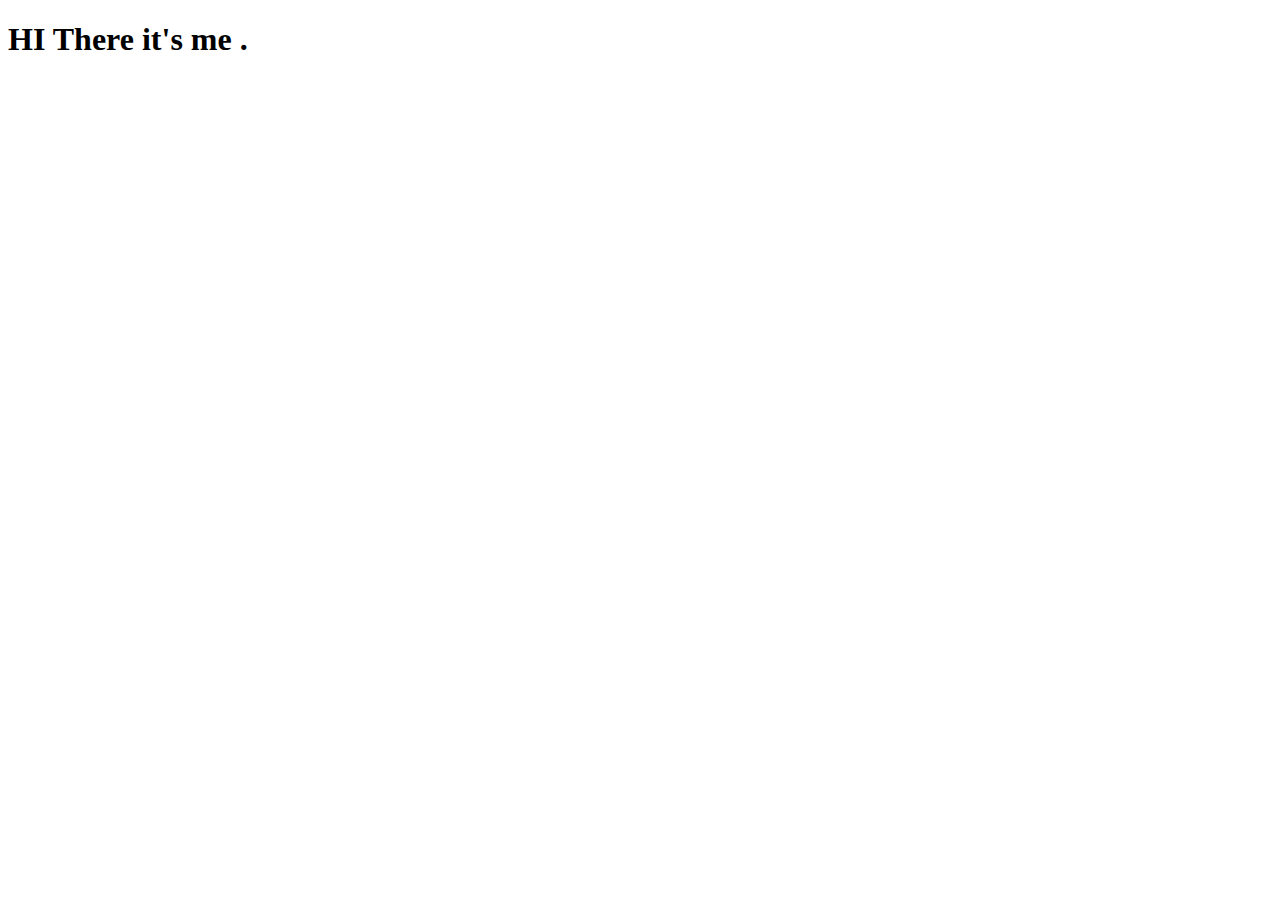
==== work/index.html @ 88a1e1e2 "My page." ====
<!DOCTYPE html>
<html lang="en">
<head>
    <meta charset="UTF-8">
    <meta name="viewport" content="width=device-width, initial-scale=1.0">
    <title>Practice</title>
</head>
<body>
    <h1>HI There it's me . </h1>
</body>
</html>
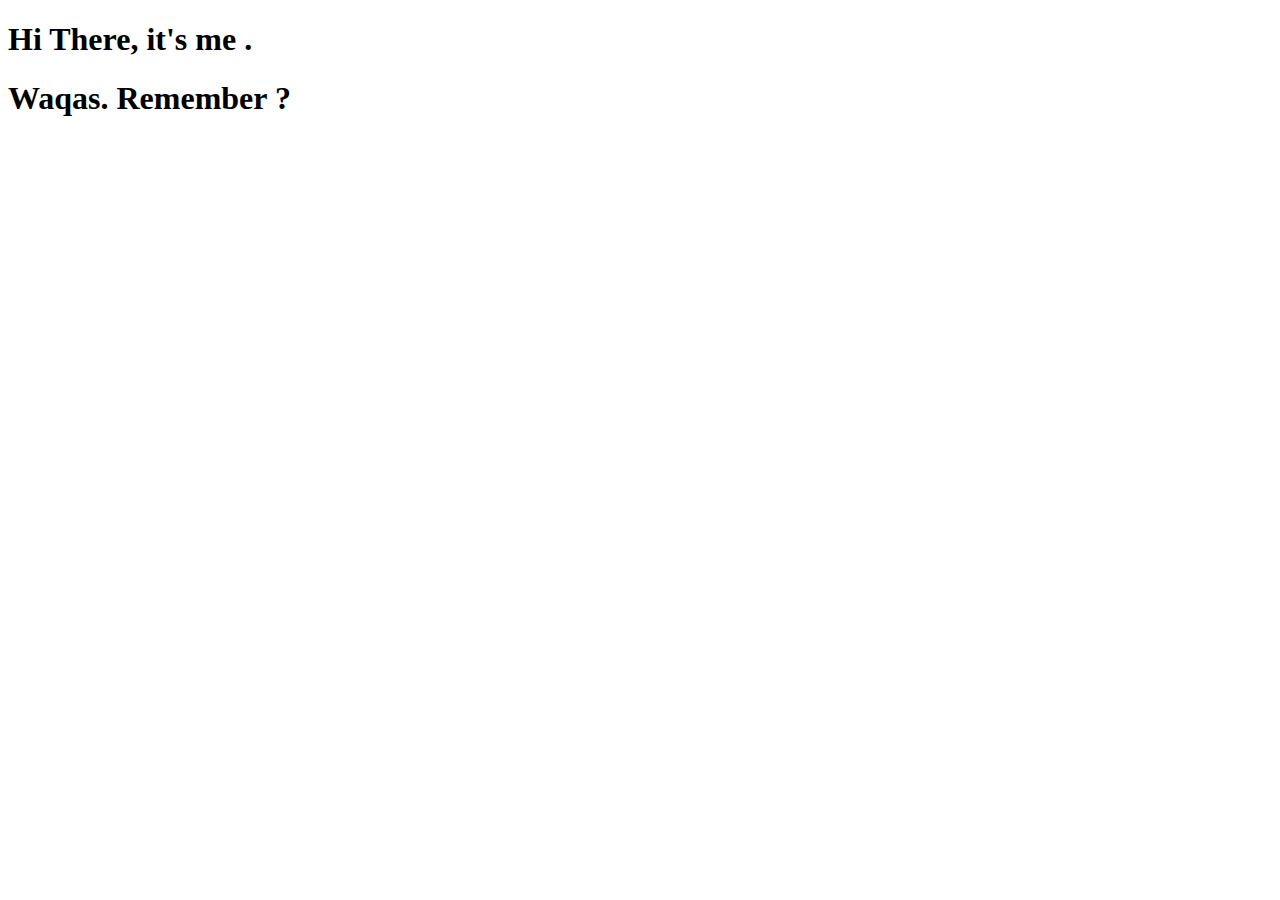
==== commit 87edf14f: "Some changes into my site." ====
--- a/work/index.html
+++ b/work/index.html
@@ -6,6 +6,7 @@
     <title>Practice</title>
 </head>
 <body>
-    <h1>HI There it's me . </h1>
+    <h1>Hi There, it's me . </h1>
+    <h1>Waqas. Remember ?</h1>
 </body>
 </html>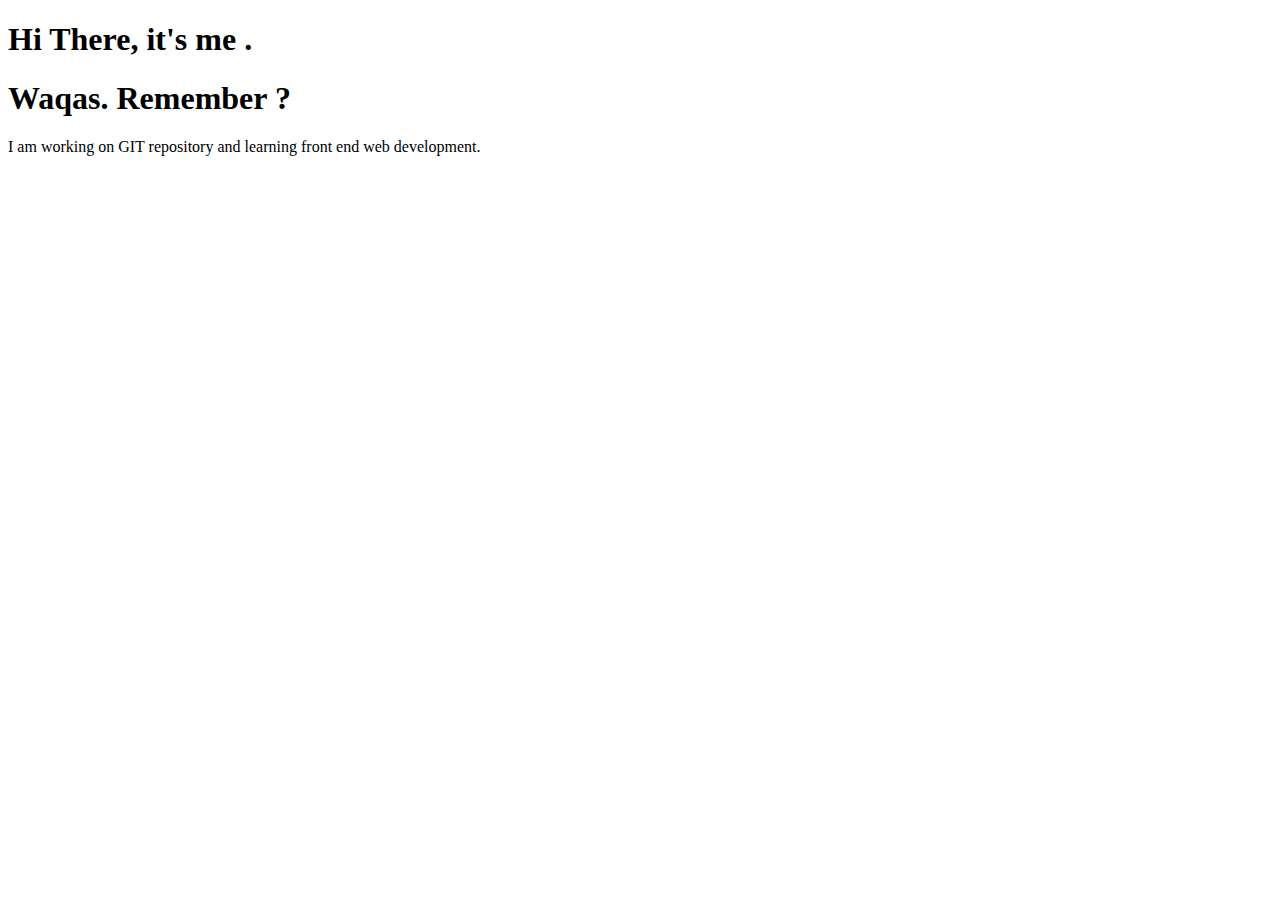
==== commit 07bc3327: "added a paragraph" ====
--- a/work/index.html
+++ b/work/index.html
@@ -8,5 +8,6 @@
 <body>
     <h1>Hi There, it's me . </h1>
     <h1>Waqas. Remember ?</h1>
+    <p> I am working on GIT repository and learning front end web development.</p>
 </body>
 </html>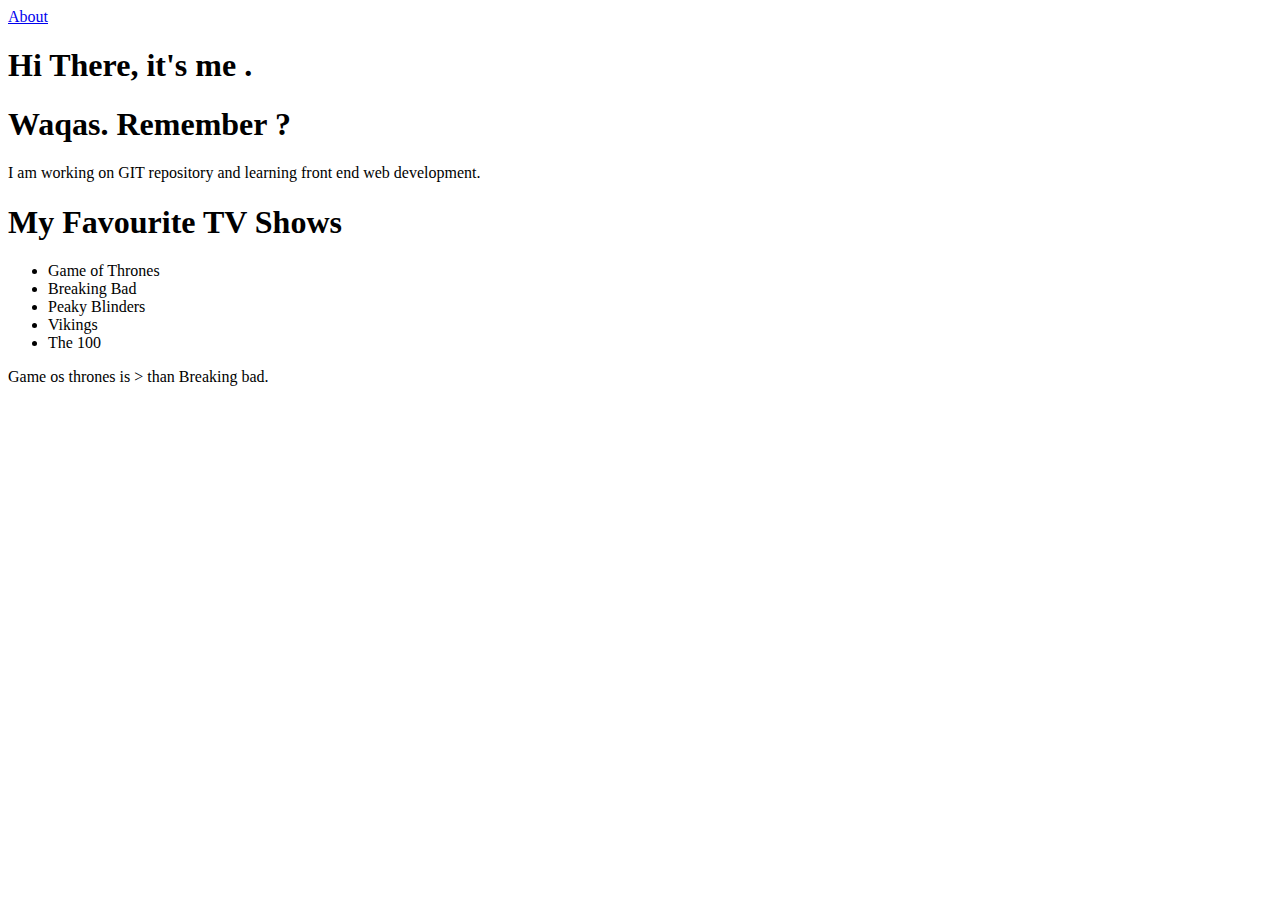
==== commit 98038383: "Modification in index and new about page." ====
--- a/work/index.html
+++ b/work/index.html
@@ -6,8 +6,24 @@
     <title>Practice</title>
 </head>
 <body>
+    <nav>
+        <a href="about.html" title="Go to about page">About</a>
+    </nav>
     <h1>Hi There, it's me . </h1>
     <h1>Waqas. Remember ?</h1>
     <p> I am working on GIT repository and learning front end web development.</p>
+
+    <section>
+        <h1>My Favourite TV Shows</h1>
+        <ul>
+            <li>Game of Thrones</li>
+            <li>Breaking Bad</li>
+            <li>Peaky Blinders</li>
+            <li>Vikings</li>
+            <li>The 100</li>
+        </ul>
+    </section>
+
+    <p>Game os thrones is &gt; than Breaking bad.</p>
 </body>
 </html>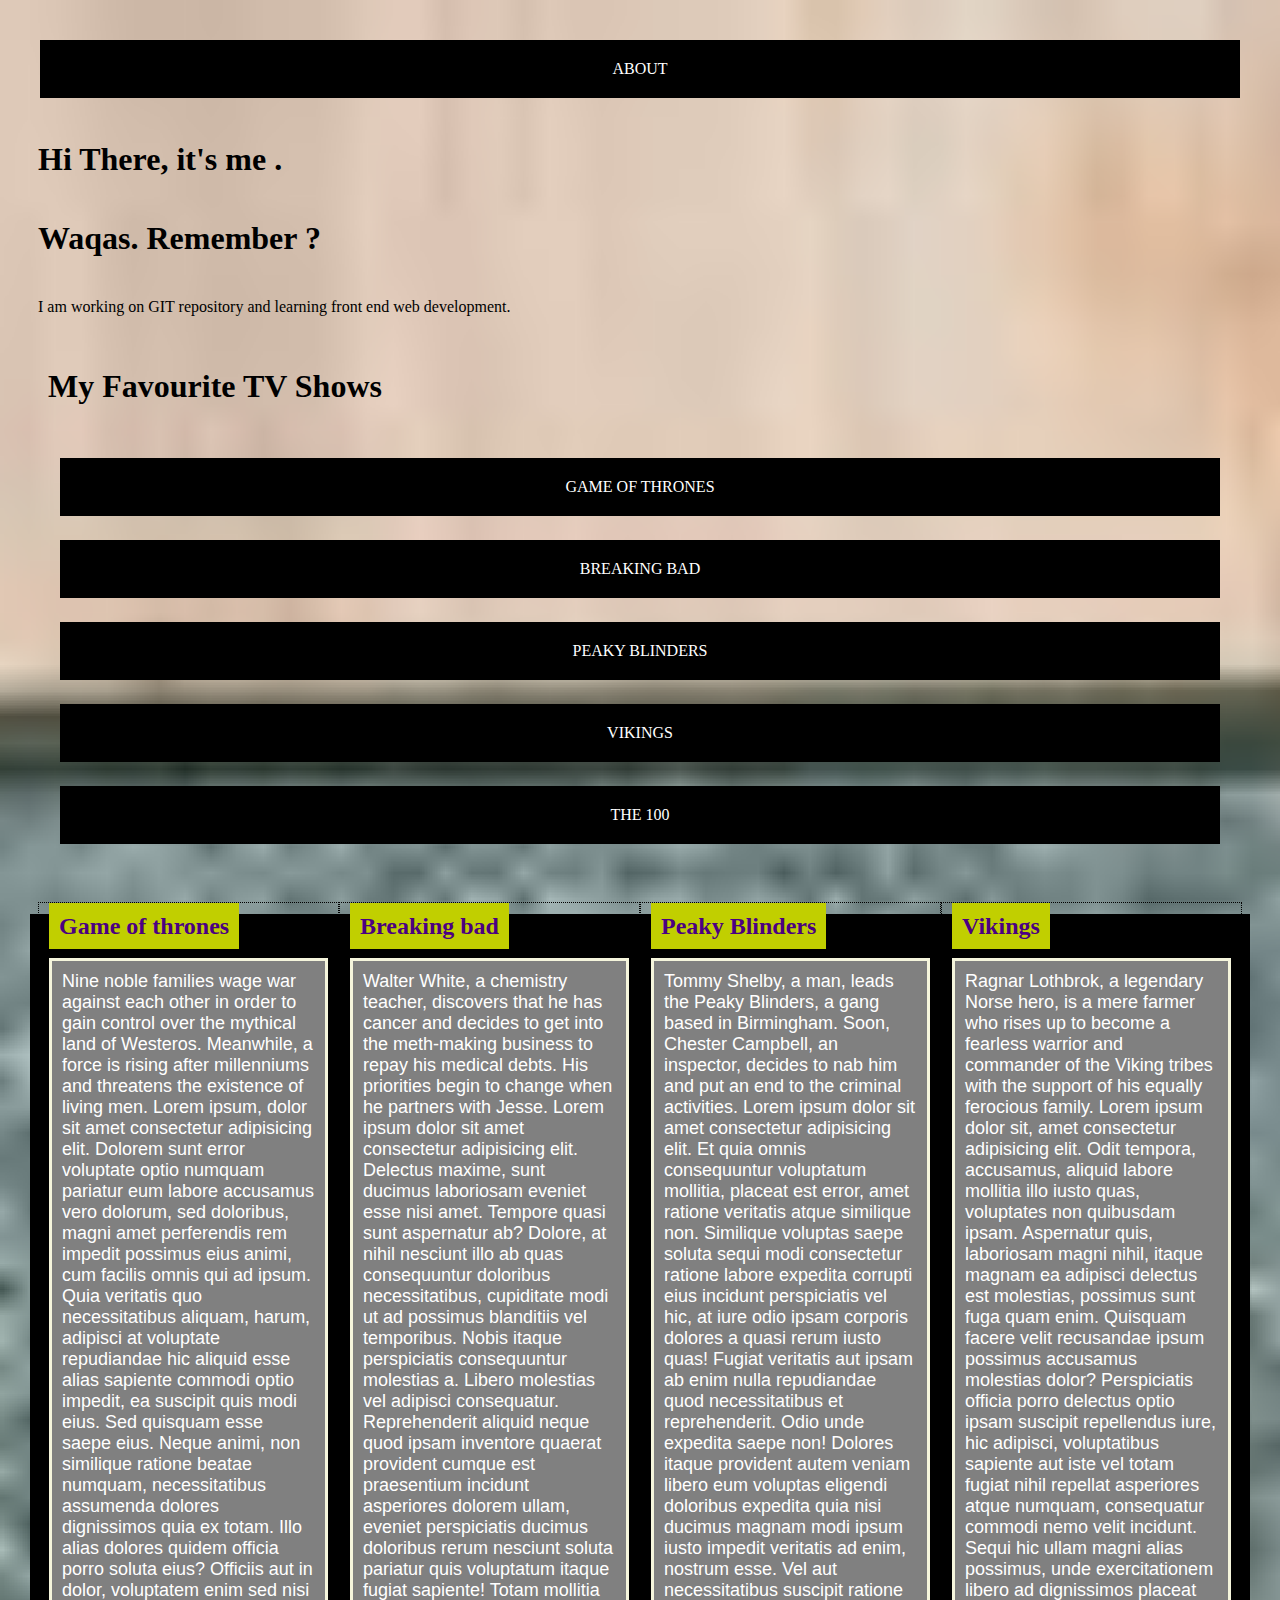
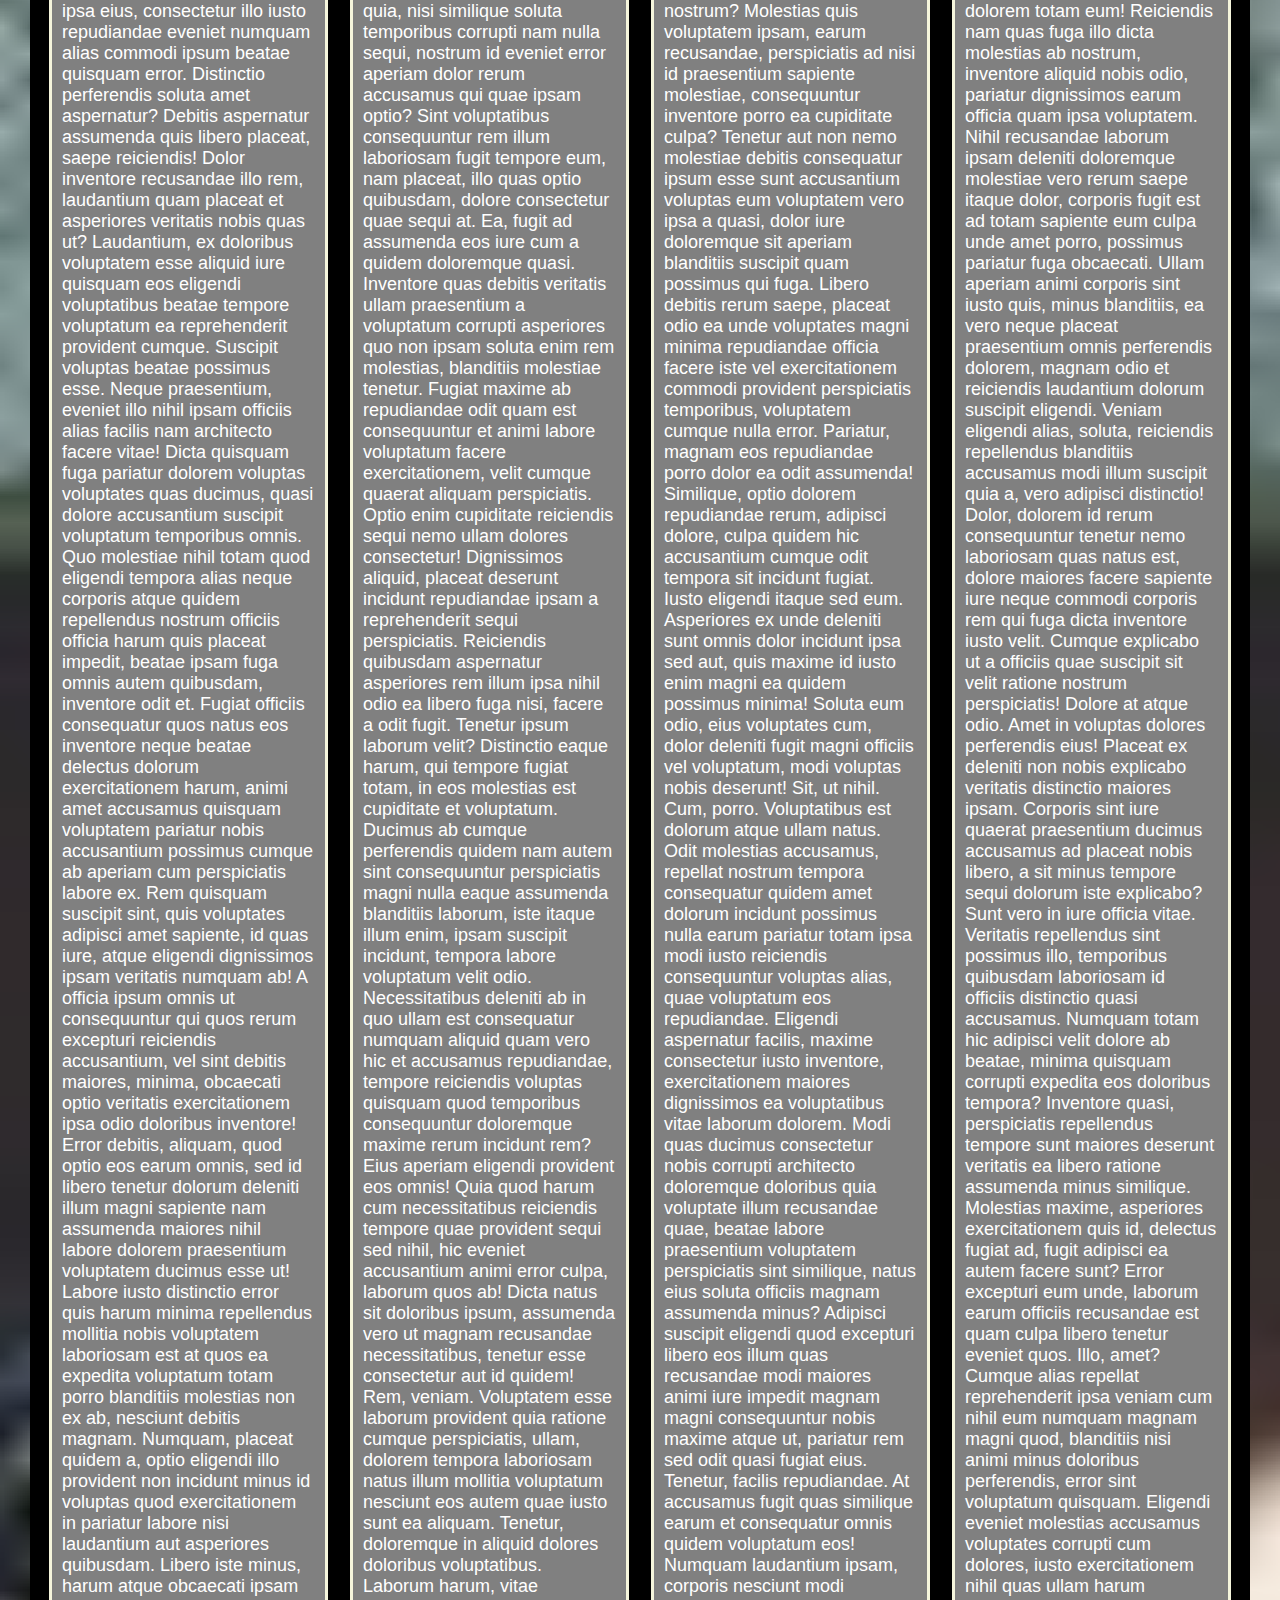
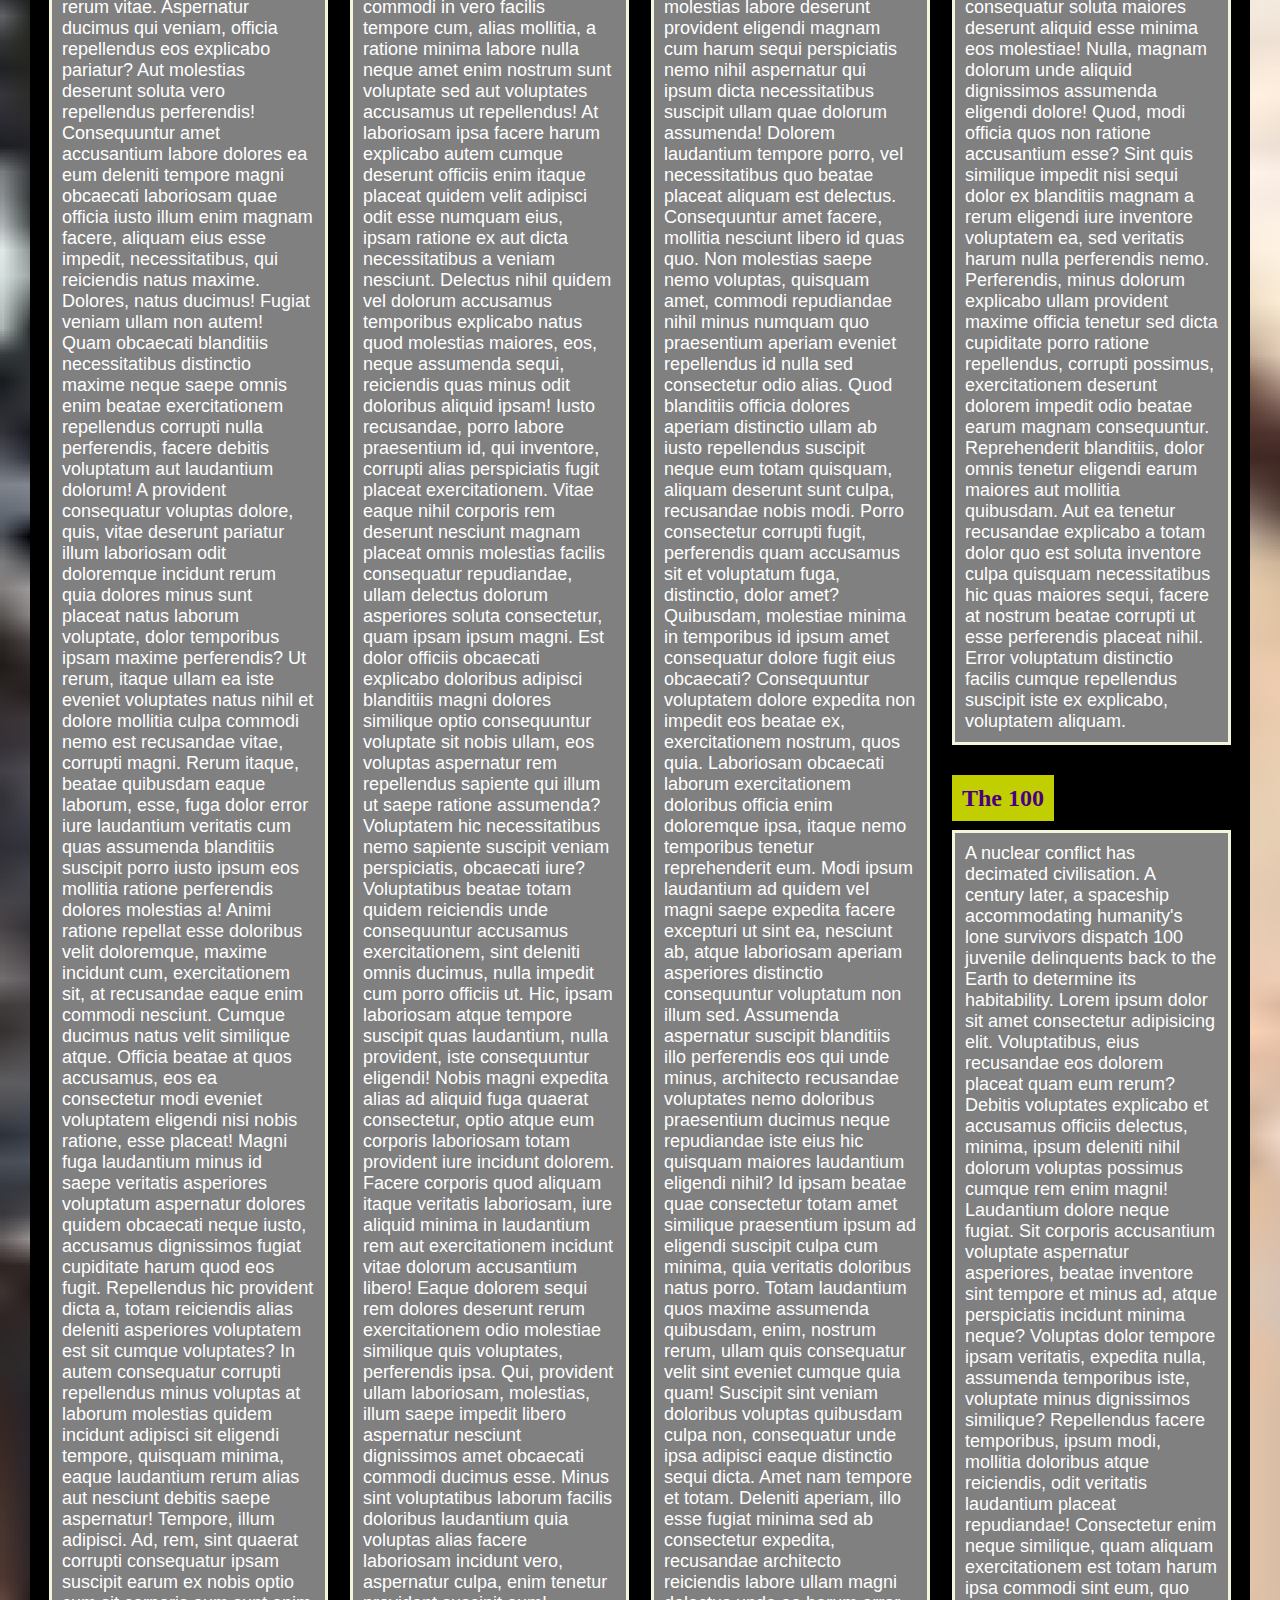
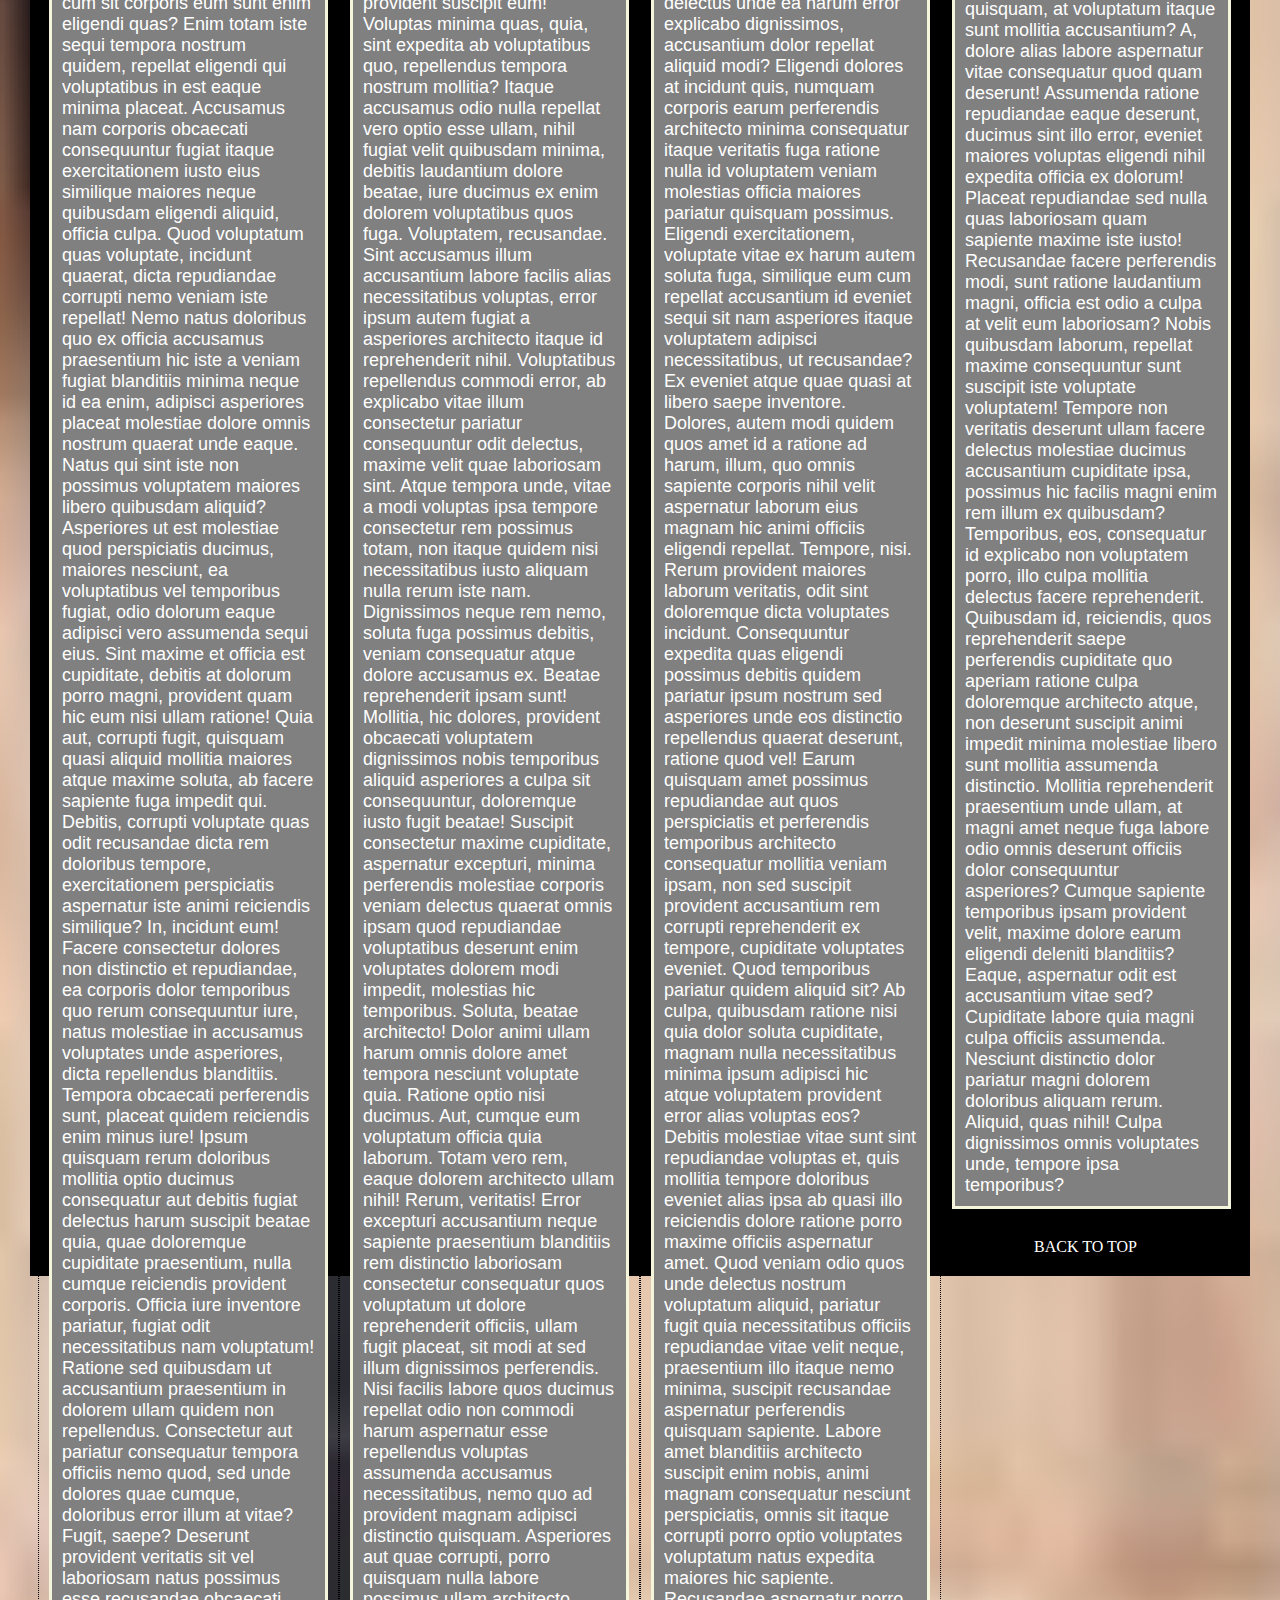
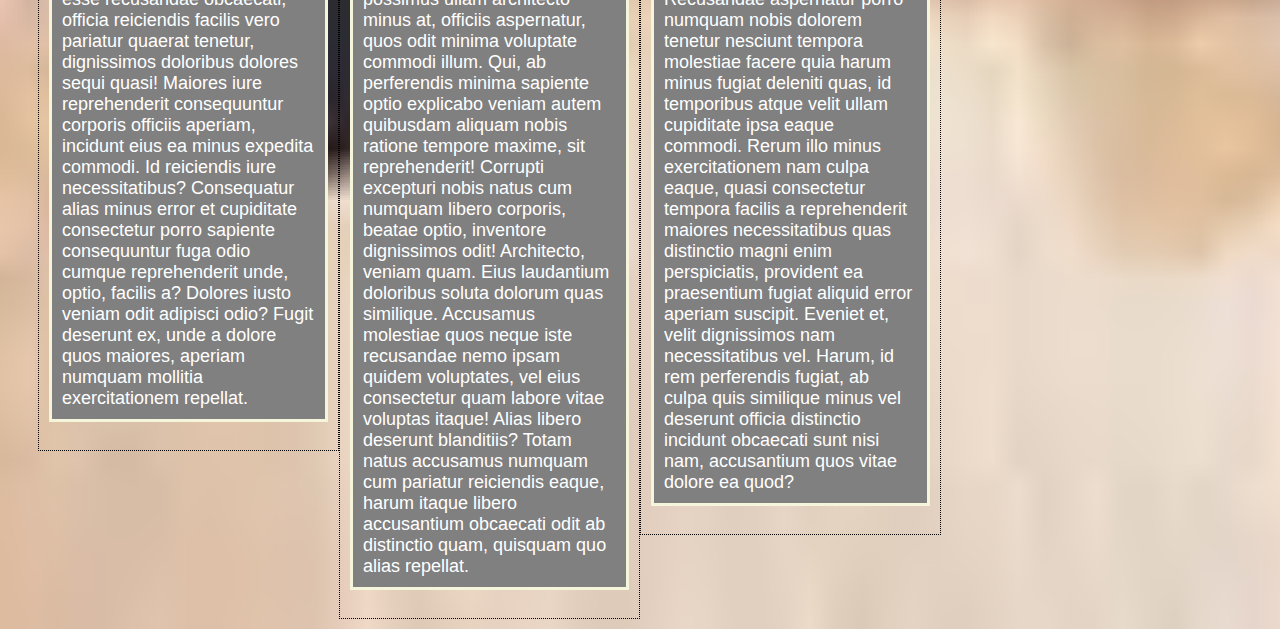
==== commit d26057e1: "Add existing files and a new css file" ====
--- a/work/index.html
+++ b/work/index.html
@@ -4,26 +4,85 @@
     <meta charset="UTF-8">
     <meta name="viewport" content="width=device-width, initial-scale=1.0">
     <title>Practice</title>
+
+    <link rel="stylesheet" href="style.css">
+
+   
 </head>
 <body>
-    <nav>
-        <a href="about.html" title="Go to about page">About</a>
+    <nav id="top"   >
+        <a id="lnk" href="about.html" title="Go to about page">About</a>
     </nav>
-    <h1>Hi There, it's me . </h1>
+    <h1 > Hi There, it's me . </h1>
     <h1>Waqas. Remember ?</h1>
-    <p> I am working on GIT repository and learning front end web development.</p>
+    <div> I am working on GIT repository and learning front end web development.</div>
 
     <section>
         <h1>My Favourite TV Shows</h1>
-        <ul>
-            <li>Game of Thrones</li>
-            <li>Breaking Bad</li>
-            <li>Peaky Blinders</li>
-            <li>Vikings</li>
-            <li>The 100</li>
+        <ul>    
+            <li><a href="#got">Game of Thrones</a></li>
+            <li><a href="#bb">Breaking Bad</a></li>
+            <li><a href="#pb">Peaky Blinders</a></li>
+            <li><a href="#vikings">Vikings</a></li>
+            <li><a href="#100">The 100</a></li>
         </ul>
     </section>
 
-    <p>Game os thrones is &gt; than Breaking bad.</p>
+    <div class="row">
+    
+
+    <div class="large med">
+    <h2 id="got">Game of thrones</h2>
+    <p>
+        Nine noble families wage war against each other in order to gain control over the mythical land of Westeros. Meanwhile, a force is rising after millenniums and threatens the existence of living men.
+        Lorem ipsum, dolor sit amet consectetur adipisicing elit. Dolorem sunt error voluptate optio numquam pariatur eum labore accusamus vero dolorum, sed doloribus, magni amet perferendis rem impedit possimus eius animi, cum facilis omnis qui ad ipsum. Quia veritatis quo necessitatibus aliquam, harum, adipisci at voluptate repudiandae hic aliquid esse alias sapiente commodi optio impedit, ea suscipit quis modi eius. Sed quisquam esse saepe eius. Neque animi, non similique ratione beatae numquam, necessitatibus assumenda dolores dignissimos quia ex totam. Illo alias dolores quidem officia porro soluta eius? Officiis aut in dolor, voluptatem enim sed nisi ipsa eius, consectetur illo iusto repudiandae eveniet numquam alias commodi ipsum beatae quisquam error. Distinctio perferendis soluta amet aspernatur? Debitis aspernatur assumenda quis libero placeat, saepe reiciendis! Dolor inventore recusandae illo rem, laudantium quam placeat et asperiores veritatis nobis quas ut? Laudantium, ex doloribus voluptatem esse aliquid iure quisquam eos eligendi voluptatibus beatae tempore voluptatum ea reprehenderit provident cumque. Suscipit voluptas beatae possimus esse. Neque praesentium, eveniet illo nihil ipsam officiis alias facilis nam architecto facere vitae! Dicta quisquam fuga pariatur dolorem voluptas voluptates quas ducimus, quasi dolore accusantium suscipit voluptatum temporibus omnis. Quo molestiae nihil totam quod eligendi tempora alias neque corporis atque quidem repellendus nostrum officiis officia harum quis placeat impedit, beatae ipsam fuga omnis autem quibusdam, inventore odit et. Fugiat officiis consequatur quos natus eos inventore neque beatae delectus dolorum exercitationem harum, animi amet accusamus quisquam voluptatem pariatur nobis accusantium possimus cumque ab aperiam cum perspiciatis labore ex. Rem quisquam suscipit sint, quis voluptates adipisci amet sapiente, id quas iure, atque eligendi dignissimos ipsam veritatis numquam ab! A officia ipsum omnis ut consequuntur qui quos rerum excepturi reiciendis accusantium, vel sint debitis maiores, minima, obcaecati optio veritatis exercitationem ipsa odio doloribus inventore! Error debitis, aliquam, quod optio eos earum omnis, sed id libero tenetur dolorum deleniti illum magni sapiente nam assumenda maiores nihil labore dolorem praesentium voluptatem ducimus esse ut! Labore iusto distinctio error quis harum minima repellendus mollitia nobis voluptatem laboriosam est at quos ea expedita voluptatum totam porro blanditiis molestias non ex ab, nesciunt debitis magnam. Numquam, placeat quidem a, optio eligendi illo provident non incidunt minus id voluptas quod exercitationem in pariatur labore nisi laudantium aut asperiores quibusdam. Libero iste minus, harum atque obcaecati ipsam rerum vitae. Aspernatur ducimus qui veniam, officia repellendus eos explicabo pariatur? Aut molestias deserunt soluta vero repellendus perferendis! Consequuntur amet accusantium labore dolores ea eum deleniti tempore magni obcaecati laboriosam quae officia iusto illum enim magnam facere, aliquam eius esse impedit, necessitatibus, qui reiciendis natus maxime. Dolores, natus ducimus! Fugiat veniam ullam non autem! Quam obcaecati blanditiis necessitatibus distinctio maxime neque saepe omnis enim beatae exercitationem repellendus corrupti nulla perferendis, facere debitis voluptatum aut laudantium dolorum! A provident consequatur voluptas dolore, quis, vitae deserunt pariatur illum laboriosam odit doloremque incidunt rerum quia dolores minus sunt placeat natus laborum voluptate, dolor temporibus ipsam maxime perferendis? Ut rerum, itaque ullam ea iste eveniet voluptates natus nihil et dolore mollitia culpa commodi nemo est recusandae vitae, corrupti magni. Rerum itaque, beatae quibusdam eaque laborum, esse, fuga dolor error iure laudantium veritatis cum quas assumenda blanditiis suscipit porro iusto ipsum eos mollitia ratione perferendis dolores molestias a! Animi ratione repellat esse doloribus velit doloremque, maxime incidunt cum, exercitationem sit, at recusandae eaque enim commodi nesciunt. Cumque ducimus natus velit similique atque. Officia beatae at quos accusamus, eos ea consectetur modi eveniet voluptatem eligendi nisi nobis ratione, esse placeat! Magni fuga laudantium minus id saepe veritatis asperiores voluptatum aspernatur dolores quidem obcaecati neque iusto, accusamus dignissimos fugiat cupiditate harum quod eos fugit. Repellendus hic provident dicta a, totam reiciendis alias deleniti asperiores voluptatem est sit cumque voluptates? In autem consequatur corrupti repellendus minus voluptas at laborum molestias quidem incidunt adipisci sit eligendi tempore, quisquam minima, eaque laudantium rerum alias aut nesciunt debitis saepe aspernatur! Tempore, illum adipisci. Ad, rem, sint quaerat corrupti consequatur ipsam suscipit earum ex nobis optio cum sit corporis eum sunt enim eligendi quas? Enim totam iste sequi tempora nostrum quidem, repellat eligendi qui voluptatibus in est eaque minima placeat. Accusamus nam corporis obcaecati consequuntur fugiat itaque exercitationem iusto eius similique maiores neque quibusdam eligendi aliquid, officia culpa. Quod voluptatum quas voluptate, incidunt quaerat, dicta repudiandae corrupti nemo veniam iste repellat! Nemo natus doloribus quo ex officia accusamus praesentium hic iste a veniam fugiat blanditiis minima neque id ea enim, adipisci asperiores placeat molestiae dolore omnis nostrum quaerat unde eaque. Natus qui sint iste non possimus voluptatem maiores libero quibusdam aliquid? Asperiores ut est molestiae quod perspiciatis ducimus, maiores nesciunt, ea voluptatibus vel temporibus fugiat, odio dolorum eaque adipisci vero assumenda sequi eius. Sint maxime et officia est cupiditate, debitis at dolorum porro magni, provident quam hic eum nisi ullam ratione! Quia aut, corrupti fugit, quisquam quasi aliquid mollitia maiores atque maxime soluta, ab facere sapiente fuga impedit qui. Debitis, corrupti voluptate quas odit recusandae dicta rem doloribus tempore, exercitationem perspiciatis aspernatur iste animi reiciendis similique? In, incidunt eum! Facere consectetur dolores non distinctio et repudiandae, ea corporis dolor temporibus quo rerum consequuntur iure, natus molestiae in accusamus voluptates unde asperiores, dicta repellendus blanditiis. Tempora obcaecati perferendis sunt, placeat quidem reiciendis enim minus iure! Ipsum quisquam rerum doloribus mollitia optio ducimus consequatur aut debitis fugiat delectus harum suscipit beatae quia, quae doloremque cupiditate praesentium, nulla cumque reiciendis provident corporis. Officia iure inventore pariatur, fugiat odit necessitatibus nam voluptatum! Ratione sed quibusdam ut accusantium praesentium in dolorem ullam quidem non repellendus. Consectetur aut pariatur consequatur tempora officiis nemo quod, sed unde dolores quae cumque, doloribus error illum at vitae? Fugit, saepe? Deserunt provident veritatis sit vel laboriosam natus possimus esse recusandae obcaecati, officia reiciendis facilis vero pariatur quaerat tenetur, dignissimos doloribus dolores sequi quasi! Maiores iure reprehenderit consequuntur corporis officiis aperiam, incidunt eius ea minus expedita commodi. Id reiciendis iure necessitatibus? Consequatur alias minus error et cupiditate consectetur porro sapiente consequuntur fuga odio cumque reprehenderit unde, optio, facilis a? Dolores iusto veniam odit adipisci odio? Fugit deserunt ex, unde a dolore quos maiores, aperiam numquam mollitia exercitationem repellat.
+
+    </p>
+    </div>
+    
+    <div class=" large med" >
+    <h2 id="bb">Breaking bad</h2>
+    <p>
+        Walter White, a chemistry teacher, discovers that he has cancer and decides to get into the meth-making business to repay his medical debts. His priorities begin to change when he partners with Jesse.
+        Lorem ipsum dolor sit amet consectetur adipisicing elit. Delectus maxime, sunt ducimus laboriosam eveniet esse nisi amet. Tempore quasi sunt aspernatur ab? Dolore, at nihil nesciunt illo ab quas consequuntur doloribus necessitatibus, cupiditate modi ut ad possimus blanditiis vel temporibus. Nobis itaque perspiciatis consequuntur molestias a. Libero molestias vel adipisci consequatur. Reprehenderit aliquid neque quod ipsam inventore quaerat provident cumque est praesentium incidunt asperiores dolorem ullam, eveniet perspiciatis ducimus doloribus rerum nesciunt soluta pariatur quis voluptatum itaque fugiat sapiente! Totam mollitia quia, nisi similique soluta temporibus corrupti nam nulla sequi, nostrum id eveniet error aperiam dolor rerum accusamus qui quae ipsam optio? Sint voluptatibus consequuntur rem illum laboriosam fugit tempore eum, nam placeat, illo quas optio quibusdam, dolore consectetur quae sequi at. Ea, fugit ad assumenda eos iure cum a quidem doloremque quasi. Inventore quas debitis veritatis ullam praesentium a voluptatum corrupti asperiores quo non ipsam soluta enim rem molestias, blanditiis molestiae tenetur. Fugiat maxime ab repudiandae odit quam est consequuntur et animi labore voluptatum facere exercitationem, velit cumque quaerat aliquam perspiciatis. Optio enim cupiditate reiciendis sequi nemo ullam dolores consectetur! Dignissimos aliquid, placeat deserunt incidunt repudiandae ipsam a reprehenderit sequi perspiciatis. Reiciendis quibusdam aspernatur asperiores rem illum ipsa nihil odio ea libero fuga nisi, facere a odit fugit. Tenetur ipsum laborum velit? Distinctio eaque harum, qui tempore fugiat totam, in eos molestias est cupiditate et voluptatum. Ducimus ab cumque perferendis quidem nam autem sint consequuntur perspiciatis magni nulla eaque assumenda blanditiis laborum, iste itaque illum enim, ipsam suscipit incidunt, tempora labore voluptatum velit odio. Necessitatibus deleniti ab in quo ullam est consequatur numquam aliquid quam vero hic et accusamus repudiandae, tempore reiciendis voluptas quisquam quod temporibus consequuntur doloremque maxime rerum incidunt rem? Eius aperiam eligendi provident eos omnis! Quia quod harum cum necessitatibus reiciendis tempore quae provident sequi sed nihil, hic eveniet accusantium animi error culpa, laborum quos ab! Dicta natus sit doloribus ipsum, assumenda vero ut magnam recusandae necessitatibus, tenetur esse consectetur aut id quidem! Rem, veniam. Voluptatem esse laborum provident quia ratione cumque perspiciatis, ullam, dolorem tempora laboriosam natus illum mollitia voluptatum nesciunt eos autem quae iusto sunt ea aliquam. Tenetur, doloremque in aliquid dolores doloribus voluptatibus. Laborum harum, vitae commodi in vero facilis tempore cum, alias mollitia, a ratione minima labore nulla neque amet enim nostrum sunt voluptate sed aut voluptates accusamus ut repellendus! At laboriosam ipsa facere harum explicabo autem cumque deserunt officiis enim itaque placeat quidem velit adipisci odit esse numquam eius, ipsam ratione ex aut dicta necessitatibus a veniam nesciunt. Delectus nihil quidem vel dolorum accusamus temporibus explicabo natus quod molestias maiores, eos, neque assumenda sequi, reiciendis quas minus odit doloribus aliquid ipsam! Iusto recusandae, porro labore praesentium id, qui inventore, corrupti alias perspiciatis fugit placeat exercitationem. Vitae eaque nihil corporis rem deserunt nesciunt magnam placeat omnis molestias facilis consequatur repudiandae, ullam delectus dolorum asperiores soluta consectetur, quam ipsam ipsum magni. Est dolor officiis obcaecati explicabo doloribus adipisci blanditiis magni dolores similique optio consequuntur voluptate sit nobis ullam, eos voluptas aspernatur rem repellendus sapiente qui illum ut saepe ratione assumenda? Voluptatem hic necessitatibus nemo sapiente suscipit veniam perspiciatis, obcaecati iure? Voluptatibus beatae totam quidem reiciendis unde consequuntur accusamus exercitationem, sint deleniti omnis ducimus, nulla impedit cum porro officiis ut. Hic, ipsam laboriosam atque tempore suscipit quas laudantium, nulla provident, iste consequuntur eligendi! Nobis magni expedita alias ad aliquid fuga quaerat consectetur, optio atque eum corporis laboriosam totam provident iure incidunt dolorem. Facere corporis quod aliquam itaque veritatis laboriosam, iure aliquid minima in laudantium rem aut exercitationem incidunt vitae dolorum accusantium libero! Eaque dolorem sequi rem dolores deserunt rerum exercitationem odio molestiae similique quis voluptates, perferendis ipsa. Qui, provident ullam laboriosam, molestias, illum saepe impedit libero aspernatur nesciunt dignissimos amet obcaecati commodi ducimus esse. Minus sint voluptatibus laborum facilis doloribus laudantium quia voluptas alias facere laboriosam incidunt vero, aspernatur culpa, enim tenetur provident suscipit eum! Voluptas minima quas, quia, sint expedita ab voluptatibus quo, repellendus tempora nostrum mollitia? Itaque accusamus odio nulla repellat vero optio esse ullam, nihil fugiat velit quibusdam minima, debitis laudantium dolore beatae, iure ducimus ex enim dolorem voluptatibus quos fuga. Voluptatem, recusandae. Sint accusamus illum accusantium labore facilis alias necessitatibus voluptas, error ipsum autem fugiat a asperiores architecto itaque id reprehenderit nihil. Voluptatibus repellendus commodi error, ab explicabo vitae illum consectetur pariatur consequuntur odit delectus, maxime velit quae laboriosam sint. Atque tempora unde, vitae a modi voluptas ipsa tempore consectetur rem possimus totam, non itaque quidem nisi necessitatibus iusto aliquam nulla rerum iste nam. Dignissimos neque rem nemo, soluta fuga possimus debitis, veniam consequatur atque dolore accusamus ex. Beatae reprehenderit ipsam sunt! Mollitia, hic dolores, provident obcaecati voluptatem dignissimos nobis temporibus aliquid asperiores a culpa sit consequuntur, doloremque iusto fugit beatae! Suscipit consectetur maxime cupiditate, aspernatur excepturi, minima perferendis molestiae corporis veniam delectus quaerat omnis ipsam quod repudiandae voluptatibus deserunt enim voluptates dolorem modi impedit, molestias hic temporibus. Soluta, beatae architecto! Dolor animi ullam harum omnis dolore amet tempora nesciunt voluptate quia. Ratione optio nisi ducimus. Aut, cumque eum voluptatum officia quia laborum. Totam vero rem, eaque dolorem architecto ullam nihil! Rerum, veritatis! Error excepturi accusantium neque sapiente praesentium blanditiis rem distinctio laboriosam consectetur consequatur quos voluptatum ut dolore reprehenderit officiis, ullam fugit placeat, sit modi at sed illum dignissimos perferendis. Nisi facilis labore quos ducimus repellat odio non commodi harum aspernatur esse repellendus voluptas assumenda accusamus necessitatibus, nemo quo ad provident magnam adipisci distinctio quisquam. Asperiores aut quae corrupti, porro quisquam nulla labore possimus ullam architecto minus at, officiis aspernatur, quos odit minima voluptate commodi illum. Qui, ab perferendis minima sapiente optio explicabo veniam autem quibusdam aliquam nobis ratione tempore maxime, sit reprehenderit! Corrupti excepturi nobis natus cum numquam libero corporis, beatae optio, inventore dignissimos odit! Architecto, veniam quam. Eius laudantium doloribus soluta dolorum quas similique. Accusamus molestiae quos neque iste recusandae nemo ipsam quidem voluptates, vel eius consectetur quam labore vitae voluptas itaque! Alias libero deserunt blanditiis? Totam natus accusamus numquam cum pariatur reiciendis eaque, harum itaque libero accusantium obcaecati odit ab distinctio quam, quisquam quo alias repellat.
+
+    </p>
+    </div>
+
+    <div class=" large med">
+    <h2 id="pb">Peaky Blinders</h2>
+    <p>
+        Tommy Shelby, a  man, leads the Peaky Blinders, a gang based in Birmingham. Soon, Chester Campbell, an inspector, decides to nab him and put an end to the criminal activities.
+        Lorem ipsum dolor sit amet consectetur adipisicing elit. Et quia omnis consequuntur voluptatum mollitia, placeat est error, amet ratione veritatis atque similique non. Similique voluptas saepe soluta sequi modi consectetur ratione labore expedita corrupti eius incidunt perspiciatis vel hic, at iure odio ipsam corporis dolores a quasi rerum iusto quas! Fugiat veritatis aut ipsam ab enim nulla repudiandae quod necessitatibus et reprehenderit. Odio unde expedita saepe non! Dolores itaque provident autem veniam libero eum voluptas eligendi doloribus expedita quia nisi ducimus magnam modi ipsum iusto impedit veritatis ad enim, nostrum esse. Vel aut necessitatibus suscipit ratione nostrum? Molestias quis voluptatem ipsam, earum recusandae, perspiciatis ad nisi id praesentium sapiente molestiae, consequuntur inventore porro ea cupiditate culpa? Tenetur aut non nemo molestiae debitis consequatur ipsum esse sunt accusantium voluptas eum voluptatem vero ipsa a quasi, dolor iure doloremque sit aperiam blanditiis suscipit quam possimus qui fuga. Libero debitis rerum saepe, placeat odio ea unde voluptates magni minima repudiandae officia facere iste vel exercitationem commodi provident perspiciatis temporibus, voluptatem cumque nulla error. Pariatur, magnam eos repudiandae porro dolor ea odit assumenda! Similique, optio dolorem repudiandae rerum, adipisci dolore, culpa quidem hic accusantium cumque odit tempora sit incidunt fugiat. Iusto eligendi itaque sed eum. Asperiores ex unde deleniti sunt omnis dolor incidunt ipsa sed aut, quis maxime id iusto enim magni ea quidem possimus minima! Soluta eum odio, eius voluptates cum, dolor deleniti fugit magni officiis vel voluptatum, modi voluptas nobis deserunt! Sit, ut nihil. Cum, porro. Voluptatibus est dolorum atque ullam natus. Odit molestias accusamus, repellat nostrum tempora consequatur quidem amet dolorum incidunt possimus nulla earum pariatur totam ipsa modi iusto reiciendis consequuntur voluptas alias, quae voluptatum eos repudiandae. Eligendi aspernatur facilis, maxime consectetur iusto inventore, exercitationem maiores dignissimos ea voluptatibus vitae laborum dolorem. Modi quas ducimus consectetur nobis corrupti architecto doloremque doloribus quia voluptate illum recusandae quae, beatae labore praesentium voluptatem perspiciatis sint similique, natus eius soluta officiis magnam assumenda minus? Adipisci suscipit eligendi quod excepturi libero eos illum quas recusandae modi maiores animi iure impedit magnam magni consequuntur nobis maxime atque ut, pariatur rem sed odit quasi fugiat eius. Tenetur, facilis repudiandae. At accusamus fugit quas similique earum et consequatur omnis quidem voluptatum eos! Numquam laudantium ipsam, corporis nesciunt modi molestias labore deserunt provident eligendi magnam cum harum sequi perspiciatis nemo nihil aspernatur qui ipsum dicta necessitatibus suscipit ullam quae dolorum assumenda! Dolorem laudantium tempore porro, vel necessitatibus quo beatae placeat aliquam est delectus. Consequuntur amet facere, mollitia nesciunt libero id quas quo. Non molestias saepe nemo voluptas, quisquam amet, commodi repudiandae nihil minus numquam quo praesentium aperiam eveniet repellendus id nulla sed consectetur odio alias. Quod blanditiis officia dolores aperiam distinctio ullam ab iusto repellendus suscipit neque eum totam quisquam, aliquam deserunt sunt culpa, recusandae nobis modi. Porro consectetur corrupti fugit, perferendis quam accusamus sit et voluptatum fuga, distinctio, dolor amet? Quibusdam, molestiae minima in temporibus id ipsum amet consequatur dolore fugit eius obcaecati? Consequuntur voluptatem dolore expedita non impedit eos beatae ex, exercitationem nostrum, quos quia. Laboriosam obcaecati laborum exercitationem doloribus officia enim doloremque ipsa, itaque nemo temporibus tenetur reprehenderit eum. Modi ipsum laudantium ad quidem vel magni saepe expedita facere excepturi ut sint ea, nesciunt ab, atque laboriosam aperiam asperiores distinctio consequuntur voluptatum non illum sed. Assumenda aspernatur suscipit blanditiis illo perferendis eos qui unde minus, architecto recusandae voluptates nemo doloribus praesentium ducimus neque repudiandae iste eius hic quisquam maiores laudantium eligendi nihil? Id ipsam beatae quae consectetur totam amet similique praesentium ipsum ad eligendi suscipit culpa cum minima, quia veritatis doloribus natus porro. Totam laudantium quos maxime assumenda quibusdam, enim, nostrum rerum, ullam quis consequatur velit sint eveniet cumque quia quam! Suscipit sint veniam doloribus voluptas quibusdam culpa non, consequatur unde ipsa adipisci eaque distinctio sequi dicta. Amet nam tempore et totam. Deleniti aperiam, illo esse fugiat minima sed ab consectetur expedita, recusandae architecto reiciendis labore ullam magni delectus unde ea harum error explicabo dignissimos, accusantium dolor repellat aliquid modi? Eligendi dolores at incidunt quis, numquam corporis earum perferendis architecto minima consequatur itaque veritatis fuga ratione nulla id voluptatem veniam molestias officia maiores pariatur quisquam possimus. Eligendi exercitationem, voluptate vitae ex harum autem soluta fuga, similique eum cum repellat accusantium id eveniet sequi sit nam asperiores itaque voluptatem adipisci necessitatibus, ut recusandae? Ex eveniet atque quae quasi at libero saepe inventore. Dolores, autem modi quidem quos amet id a ratione ad harum, illum, quo omnis sapiente corporis nihil velit aspernatur laborum eius magnam hic animi officiis eligendi repellat. Tempore, nisi. Rerum provident maiores laborum veritatis, odit sint doloremque dicta voluptates incidunt. Consequuntur expedita quas eligendi possimus debitis quidem pariatur ipsum nostrum sed asperiores unde eos distinctio repellendus quaerat deserunt, ratione quod vel! Earum quisquam amet possimus repudiandae aut quos perspiciatis et perferendis temporibus architecto consequatur mollitia veniam ipsam, non sed suscipit provident accusantium rem corrupti reprehenderit ex tempore, cupiditate voluptates eveniet. Quod temporibus pariatur quidem aliquid sit? Ab culpa, quibusdam ratione nisi quia dolor soluta cupiditate, magnam nulla necessitatibus minima ipsum adipisci hic atque voluptatem provident error alias voluptas eos? Debitis molestiae vitae sunt sint repudiandae voluptas et, quis mollitia tempore doloribus eveniet alias ipsa ab quasi illo reiciendis dolore ratione porro maxime officiis aspernatur amet. Quod veniam odio quos unde delectus nostrum voluptatum aliquid, pariatur fugit quia necessitatibus officiis repudiandae vitae velit neque, praesentium illo itaque nemo minima, suscipit recusandae aspernatur perferendis quisquam sapiente. Labore amet blanditiis architecto suscipit enim nobis, animi magnam consequatur nesciunt perspiciatis, omnis sit itaque corrupti porro optio voluptates voluptatum natus expedita maiores hic sapiente. Recusandae aspernatur porro numquam nobis dolorem tenetur nesciunt tempora molestiae facere quia harum minus fugiat deleniti quas, id temporibus atque velit ullam cupiditate ipsa eaque commodi. Rerum illo minus exercitationem nam culpa eaque, quasi consectetur tempora facilis a reprehenderit maiores necessitatibus quas distinctio magni enim perspiciatis, provident ea praesentium fugiat aliquid error aperiam suscipit. Eveniet et, velit dignissimos nam necessitatibus vel. Harum, id rem perferendis fugiat, ab culpa quis similique minus vel deserunt officia distinctio incidunt obcaecati sunt nisi nam, accusantium quos vitae dolore ea quod?
+
+
+    </p>
+    </div>
+
+    <div class="large med">
+    <h2 id="vikings">Vikings</h2>
+    <p class="special">
+        Ragnar Lothbrok, a legendary Norse hero, is a mere farmer who rises up to become a fearless warrior and commander of the Viking tribes with the support of his equally ferocious family.
+        Lorem ipsum dolor sit, amet consectetur adipisicing elit. Odit tempora, accusamus, aliquid labore mollitia illo iusto quas, voluptates non quibusdam ipsam. Aspernatur quis, laboriosam magni nihil, itaque magnam ea adipisci delectus est molestias, possimus sunt fuga quam enim. Quisquam facere velit recusandae ipsum possimus accusamus molestias dolor? Perspiciatis officia porro delectus optio ipsam suscipit repellendus iure, hic adipisci, voluptatibus sapiente aut iste vel totam fugiat nihil repellat asperiores atque numquam, consequatur commodi nemo velit incidunt. Sequi hic ullam magni alias possimus, unde exercitationem libero ad dignissimos placeat dolorem totam eum! Reiciendis nam quas fuga illo dicta molestias ab nostrum, inventore aliquid nobis odio, pariatur dignissimos earum officia quam ipsa voluptatem. Nihil recusandae laborum ipsam deleniti doloremque molestiae vero rerum saepe itaque dolor, corporis fugit est ad totam sapiente eum culpa unde amet porro, possimus pariatur fuga obcaecati. Ullam aperiam animi corporis sint iusto quis, minus blanditiis, ea vero neque placeat praesentium omnis perferendis dolorem, magnam odio et reiciendis laudantium dolorum suscipit eligendi. Veniam eligendi alias, soluta, reiciendis repellendus blanditiis accusamus modi illum suscipit quia a, vero adipisci distinctio! Dolor, dolorem id rerum consequuntur tenetur nemo laboriosam quas natus est, dolore maiores facere sapiente iure neque commodi corporis rem qui fuga dicta inventore iusto velit. Cumque explicabo ut a officiis quae suscipit sit velit ratione nostrum perspiciatis! Dolore at atque odio. Amet in voluptas dolores perferendis eius! Placeat ex deleniti non nobis explicabo veritatis distinctio maiores ipsam. Corporis sint iure quaerat praesentium ducimus accusamus ad placeat nobis libero, a sit minus tempore sequi dolorum iste explicabo? Sunt vero in iure officia vitae. Veritatis repellendus sint possimus illo, temporibus quibusdam laboriosam id officiis distinctio quasi accusamus. Numquam totam hic adipisci velit dolore ab beatae, minima quisquam corrupti expedita eos doloribus tempora? Inventore quasi, perspiciatis repellendus tempore sunt maiores deserunt veritatis ea libero ratione assumenda minus similique. Molestias maxime, asperiores exercitationem quis id, delectus fugiat ad, fugit adipisci ea autem facere sunt? Error excepturi eum unde, laborum earum officiis recusandae est quam culpa libero tenetur eveniet quos. Illo, amet? Cumque alias repellat reprehenderit ipsa veniam cum nihil eum numquam magnam magni quod, blanditiis nisi animi minus doloribus perferendis, error sint voluptatum quisquam. Eligendi eveniet molestias accusamus voluptates corrupti cum dolores, iusto exercitationem nihil quas ullam harum consequatur soluta maiores deserunt aliquid esse minima eos molestiae! Nulla, magnam dolorum unde aliquid dignissimos assumenda eligendi dolore! Quod, modi officia quos non ratione accusantium esse? Sint quis similique impedit nisi sequi dolor ex blanditiis magnam a rerum eligendi iure inventore voluptatem ea, sed veritatis harum nulla perferendis nemo. Perferendis, minus dolorum explicabo ullam provident maxime officia tenetur sed dicta cupiditate porro ratione repellendus, corrupti possimus, exercitationem deserunt dolorem impedit odio beatae earum magnam consequuntur. Reprehenderit blanditiis, dolor omnis tenetur eligendi earum maiores aut mollitia quibusdam. Aut ea tenetur recusandae explicabo a totam dolor quo est soluta inventore culpa quisquam necessitatibus hic quas maiores sequi, facere at nostrum beatae corrupti ut esse perferendis placeat nihil. Error voluptatum distinctio facilis cumque repellendus suscipit iste ex explicabo, voluptatem aliquam.
+
+    </p>
+    </div>
+
+
+    <div class=" large med" >
+    <h2 id="100">The 100</h2>
+    <p>  
+        A nuclear conflict has decimated civilisation. A century later, a spaceship accommodating humanity's lone survivors dispatch 100 juvenile delinquents back to the Earth to determine its habitability.
+        Lorem ipsum dolor sit amet consectetur adipisicing elit. Voluptatibus, eius recusandae eos dolorem placeat quam eum rerum? Debitis voluptates explicabo et accusamus officiis delectus, minima, ipsum deleniti nihil dolorum voluptas possimus cumque rem enim magni! Laudantium dolore neque fugiat. Sit corporis accusantium voluptate aspernatur asperiores, beatae inventore sint tempore et minus ad, atque perspiciatis incidunt minima neque? Voluptas dolor tempore ipsam veritatis, expedita nulla, assumenda temporibus iste, voluptate minus dignissimos similique? Repellendus facere temporibus, ipsum modi, mollitia doloribus atque reiciendis, odit veritatis laudantium placeat repudiandae! Consectetur enim neque similique, quam aliquam exercitationem est totam harum ipsa commodi sint eum, quo quisquam, at voluptatum itaque sunt mollitia accusantium? A, dolore alias labore aspernatur vitae consequatur quod quam deserunt! Assumenda ratione repudiandae eaque deserunt, ducimus sint illo error, eveniet maiores voluptas eligendi nihil expedita officia ex dolorum! Placeat repudiandae sed nulla quas laboriosam quam sapiente maxime iste iusto! Recusandae facere perferendis modi, sunt ratione laudantium magni, officia est odio a culpa at velit eum laboriosam? Nobis quibusdam laborum, repellat maxime consequuntur sunt suscipit iste voluptate voluptatem! Tempore non veritatis deserunt ullam facere delectus molestiae ducimus accusantium cupiditate ipsa, possimus hic facilis magni enim rem illum ex quibusdam? Temporibus, eos, consequatur id explicabo non voluptatem porro, illo culpa mollitia delectus facere reprehenderit. Quibusdam id, reiciendis, quos reprehenderit saepe perferendis cupiditate quo aperiam ratione culpa doloremque architecto atque, non deserunt suscipit animi impedit minima molestiae libero sunt mollitia assumenda distinctio. Mollitia reprehenderit praesentium unde ullam, at magni amet neque fuga labore odio omnis deserunt officiis dolor consequuntur asperiores? Cumque sapiente temporibus ipsam provident velit, maxime dolore earum eligendi deleniti blanditiis? Eaque, aspernatur odit est accusantium vitae sed? Cupiditate labore quia magni culpa officiis assumenda. Nesciunt distinctio dolor pariatur magni dolorem doloribus aliquam rerum. Aliquid, quas nihil! Culpa dignissimos omnis voluptates unde, tempore ipsa temporibus?
+
+    </p>
+    </div>
+
+
+    </div>
+
+
+    <a href="#top">Back to top</a>
+
 </body>
 </html>--- a/work/style.css
+++ b/work/style.css
@@ -0,0 +1,69 @@
+body{
+    background: url(./images/devices.jpeg) center no-repeat;
+    background-size: cover;
+    height: 100%;
+}
+
+* {
+    box-sizing: border-box;
+    padding: 10px;
+}
+p{
+    font-size: 18px;
+    font-family: Helvetica, sans-serif;
+    font-style: arials;
+    border: beige solid;
+    color : rgb(255, 255, 255);
+    background:gray;
+}
+    
+
+h2{color: indigo; background-color: rgb(193, 207, 0); display: inline; padding: 10px; }
+
+
+
+ul li { list-style-type: none;}
+
+a {color: rgb(255, 255, 255);   
+    text-transform: uppercase;
+    background-color: rgb(0, 0, 0);
+    display : block;
+    padding: 20px;
+    margin: 2px;
+    text-align: center;
+    text-decoration: none;
+    }
+
+a:visited{color: white;
+}
+
+a:hover{background-color: rgb(9, 173, 77);
+}
+
+a:active{color: palevioletred;
+}
+
+/* Large devices */
+@media (min-width : 1200px) {
+    .large{
+        float: left;
+        border: 1px dotted black;
+        width: 25%;
+    }
+
+/* Medium */
+
+@media (min-width :920px) and (max-width : 1199px){
+    .med{
+        float: left;
+        border: 1px solid black;
+        width: 50%;
+    }
+
+
+
+}
+}
+
+
+
